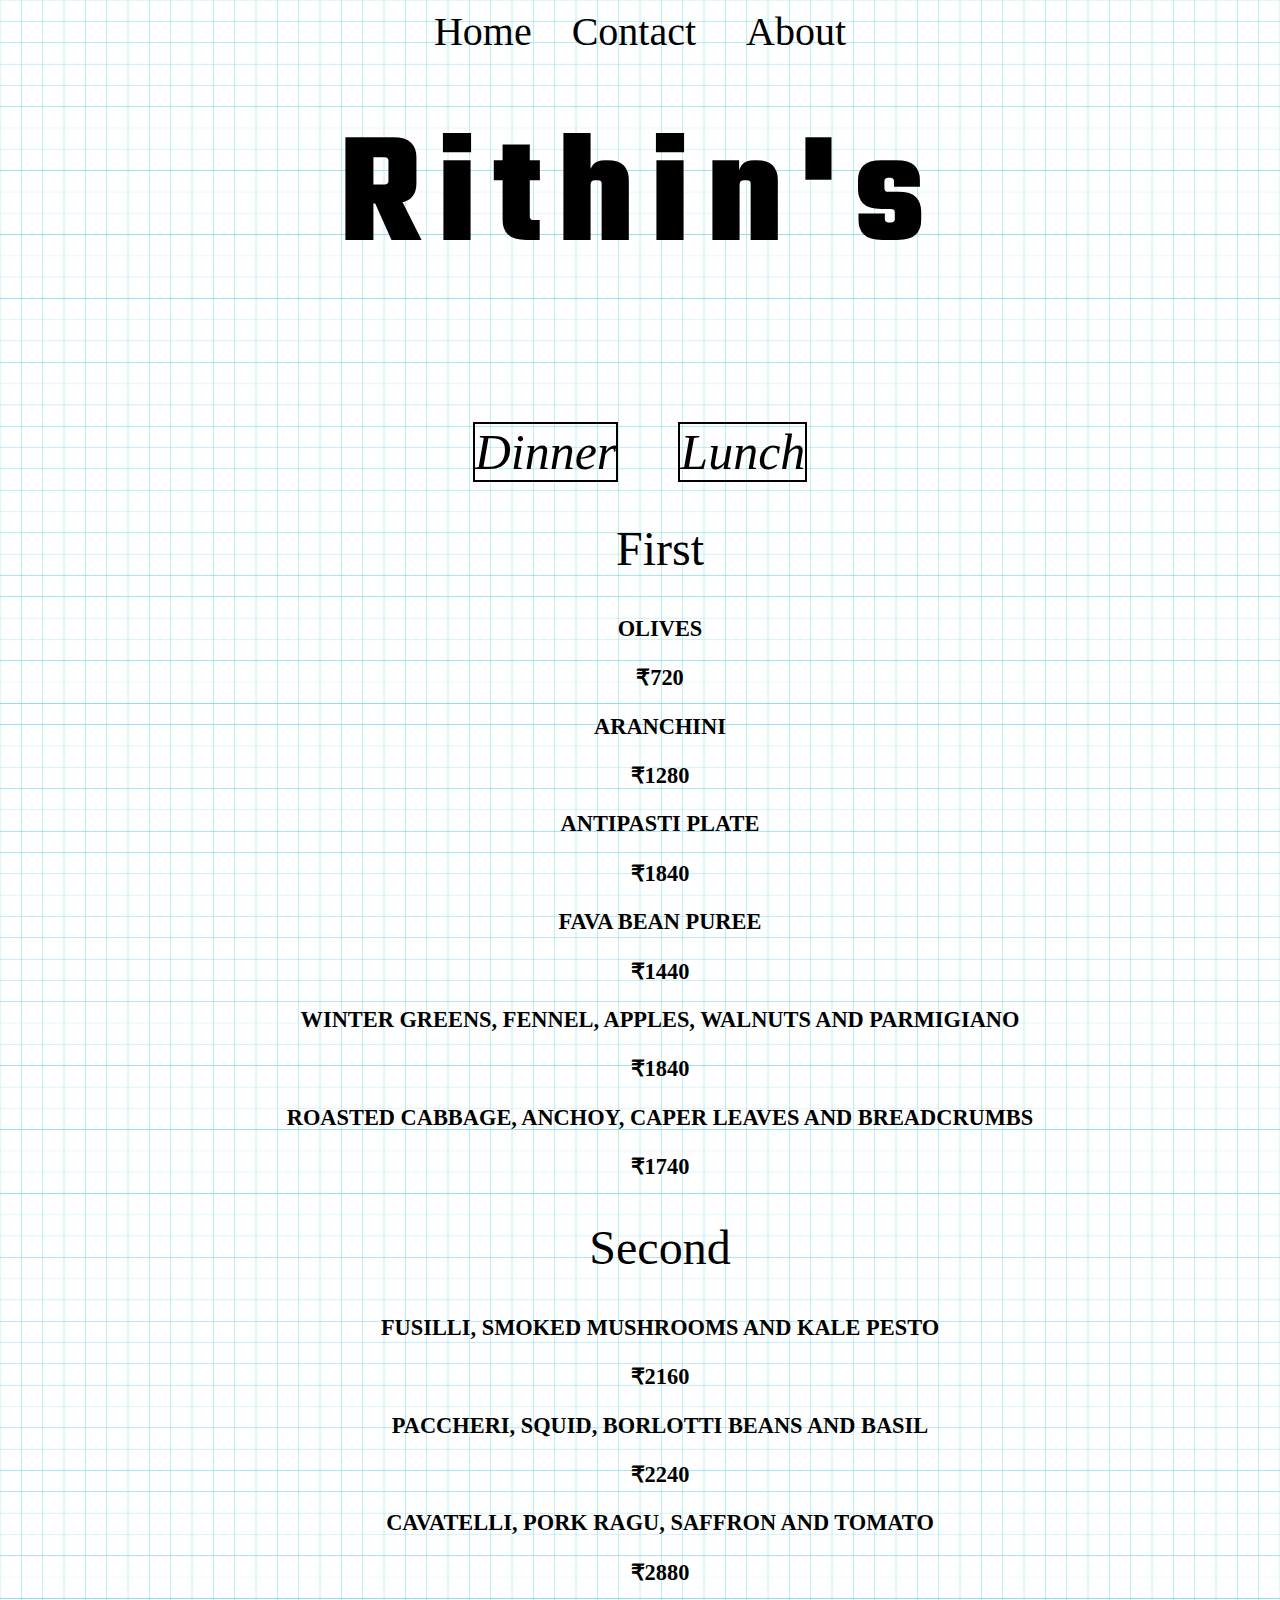
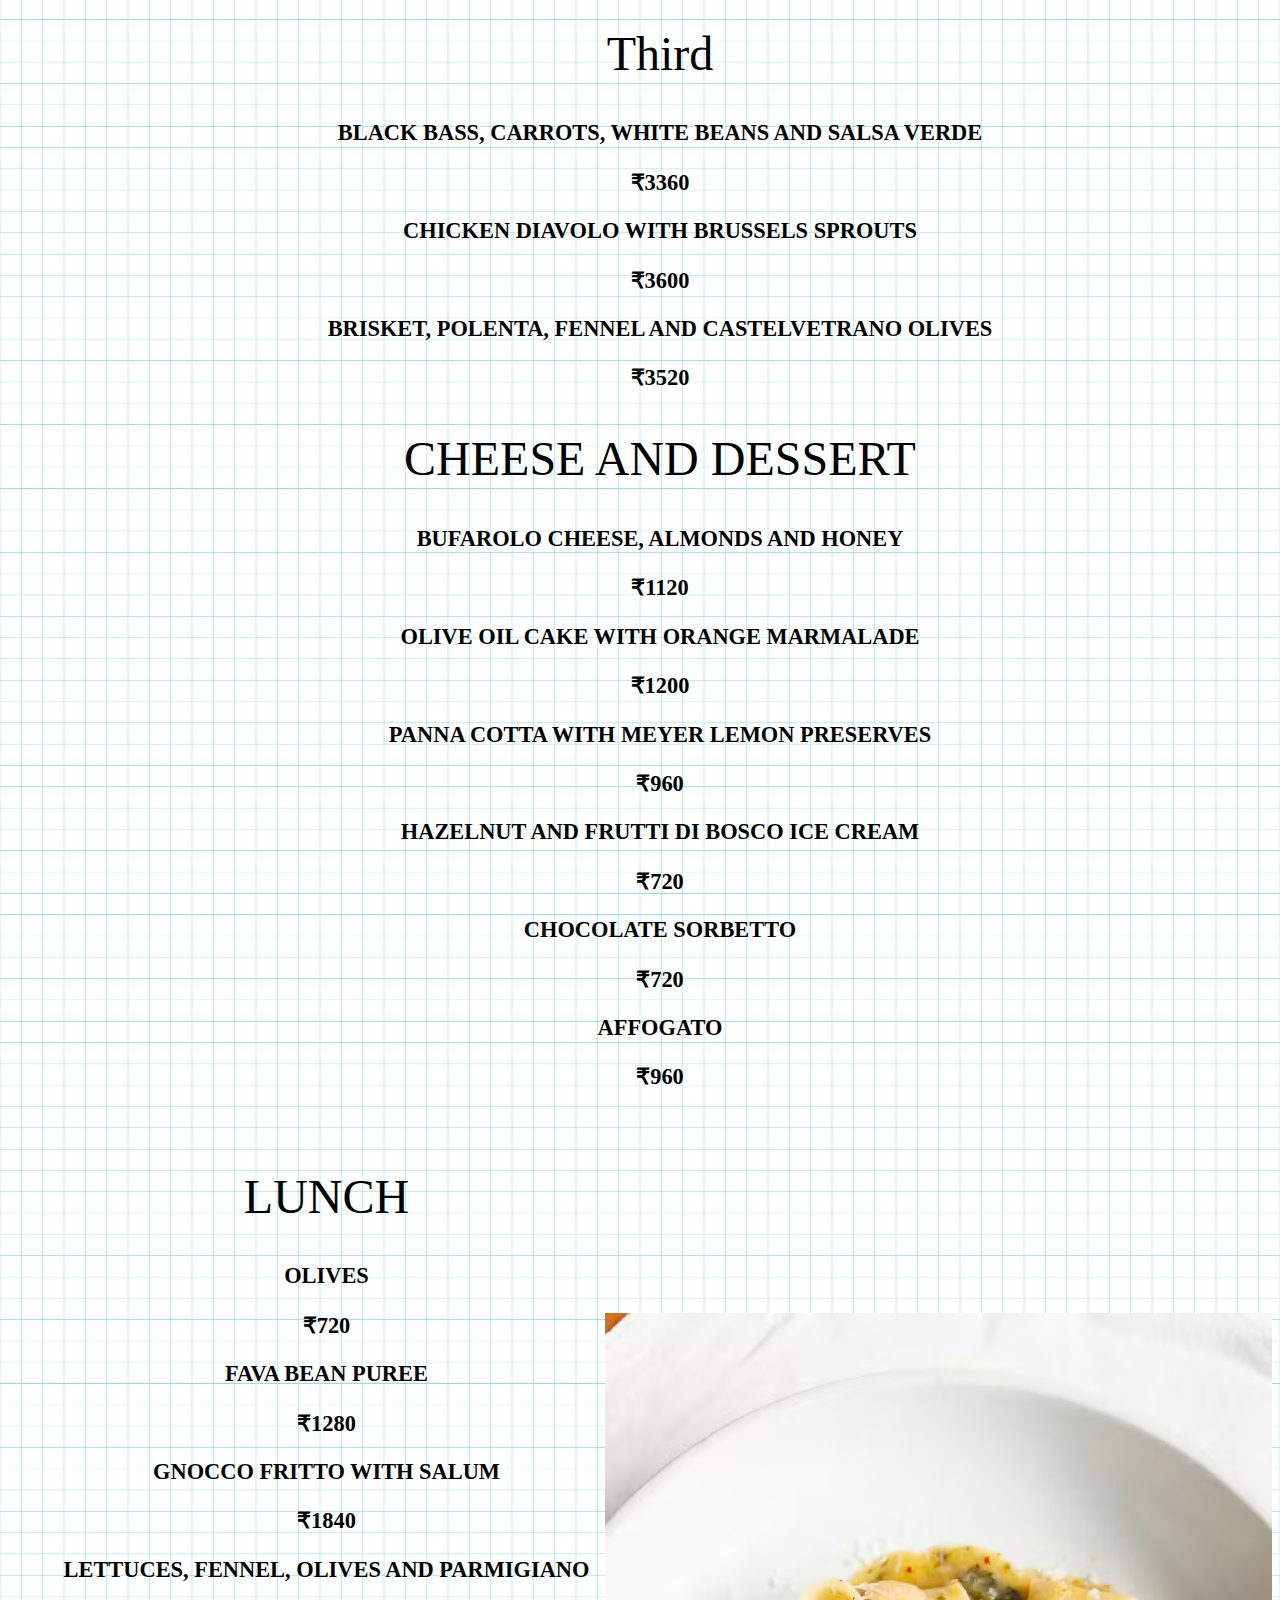
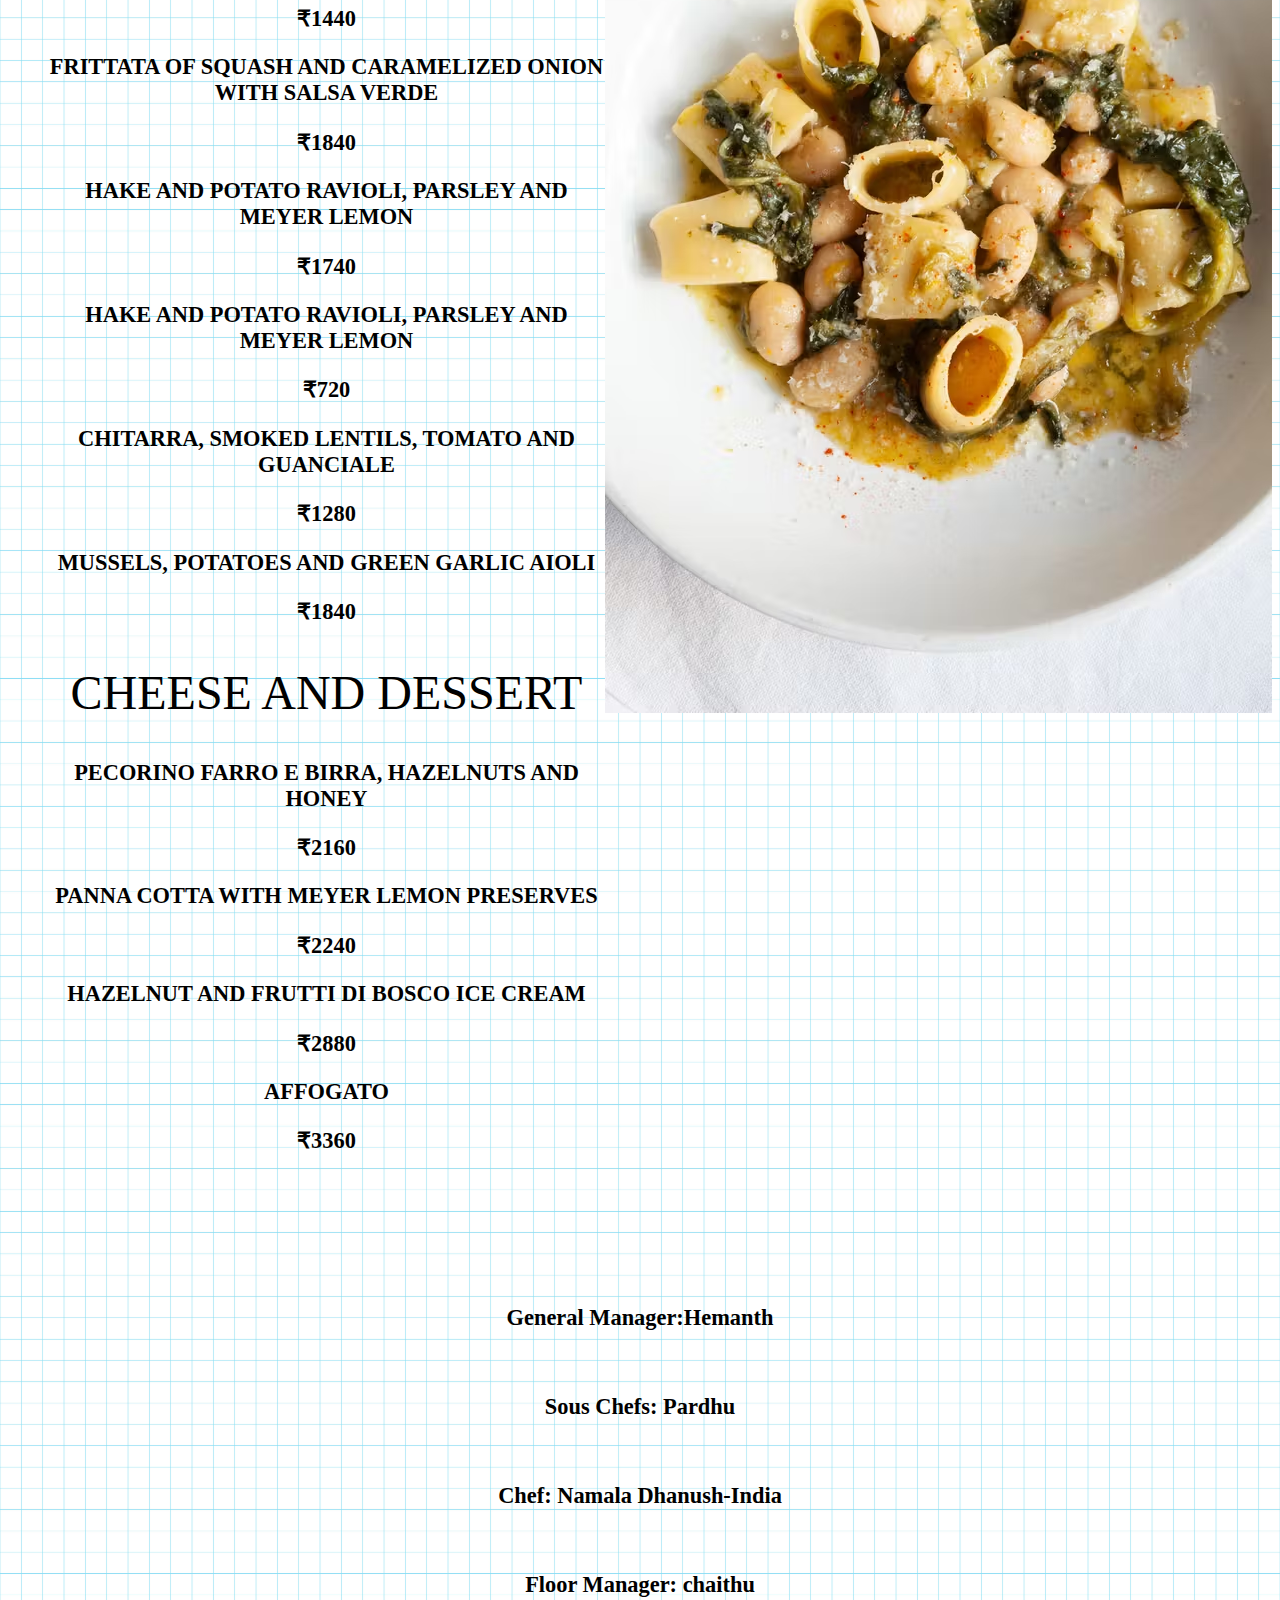
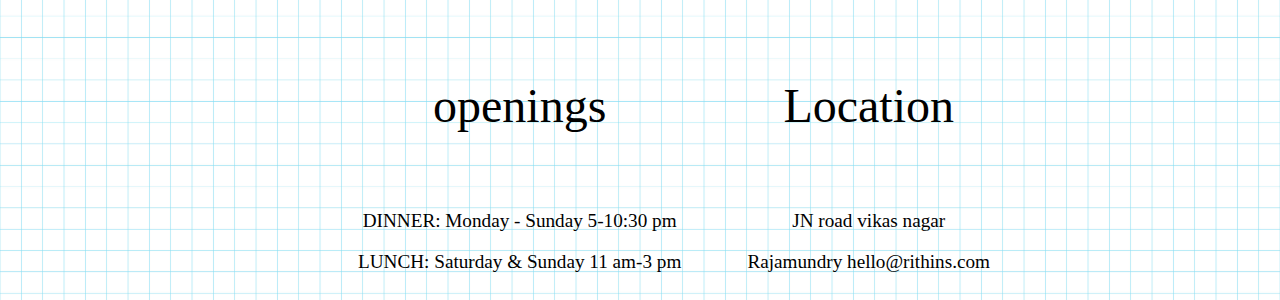
==== index.html @ 63742784 "Update and rename heroPage.html to index.html" ====
<!DOCTYPE html>
<html>
    <head>
        <title>Rithin's</title>
        <link rel="stylesheet" href="style.css">
        <link rel="preconnect" href="https://fonts.googleapis.com">
        <link rel="preconnect" href="https://fonts.gstatic.com" crossorigin>
        <link href="https://fonts.googleapis.com/css2?family=Teko:wght@300..700&display=swap" rel="stylesheet">
        <link rel="icon" href="favicon.png">
        <script src="main.js"></script>
    </head>
    <body>
        <header id="home">
        <ul type="none">
            <li><a href="#home"><span style='border:2px blsck solid;'>Home</span></a>&nbsp;&nbsp;&nbsp;&nbsp;<a href="contact.html">Contact</a>&nbsp; &nbsp;&nbsp;&nbsp;<a href="about.html">About</a></li>
        </ul>
        <h1 align="center"  class="teko-font">Rithin's</h1>

        <h2 align="center"><span style='border:2px black solid; font-size:50px;'><a href="#dinner"><i>Dinner</i></span></a> &nbsp; &nbsp; <span style='border:2px black solid; font-size:50px;'><a href="#lunch"><i>Lunch</i></span></a></h2>
        </header>
        <main>
        <ol align="center" id="dinner">
            <li><h2><strong>First</strong></h2></li>
            <li><h3>OLIVES</h3></li>
            <li><h3>&#x20B9;720</h3></li>
            <li><h3>ARANCHINI</h3></li>
            <li><h3>&#x20B9;1280</h3></li>
            <li><h3>ANTIPASTI PLATE</h3></li>
            <li><h3>&#x20B9;1840</h3></li>
            <li><h3>FAVA BEAN PUREE</h3></li>
            <li><h3>&#x20B9;1440</h3></li>
            <li><h3>WINTER GREENS, FENNEL, APPLES, WALNUTS AND PARMIGIANO</h3></li>
            <li><h3>&#x20B9;1840</h3></li>
            <li><h3>ROASTED CABBAGE, ANCHOY, CAPER LEAVES AND BREADCRUMBS</h3></li>
            <li><h3>&#x20B9;1740</h3></li>
            <li><h2><strong>Second</strong></h2></li>
            <li><h3>FUSILLI, SMOKED MUSHROOMS AND KALE PESTO</h3></li>
            <li><h3>&#x20B9;2160</h3></li>
            <li><h3>PACCHERI, SQUID, BORLOTTI BEANS AND BASIL</h3></li>
            <li><h3>&#x20B9;2240</h3></li>
            <li><h3>CAVATELLI, PORK RAGU, SAFFRON AND TOMATO</h3></li>
            <li><h3>&#x20B9;2880</h3></li>
            <li><h2><strong>Third</strong></h2></li>
            <li><h3>BLACK BASS, CARROTS, WHITE BEANS AND SALSA VERDE</h3></li>
            <li><h3>&#x20B9;3360</h3></li>
            <li><h3>CHICKEN DIAVOLO WITH BRUSSELS SPROUTS</h3></li>
            <li><h3>&#x20B9;3600</h3></li>
            <li><h3>BRISKET, POLENTA, FENNEL AND CASTELVETRANO OLIVES</h3></li>
            <li><h3>&#x20B9;3520</h3></li>
            <li><h2><strong>CHEESE AND DESSERT</strong></h2></li>
            <li><h3>BUFAROLO CHEESE, ALMONDS AND HONEY</h3></li>
            <li><h3>&#x20B9;1120</h3></li>
            <li><h3>OLIVE OIL CAKE WITH ORANGE MARMALADE</h3></li>
            <li><h3>&#x20B9;1200</h3></li>
            <li><h3>PANNA COTTA WITH MEYER LEMON PRESERVES</h3></li>
            <li><h3>&#x20B9;960</h3></li>
            <li><h3>HAZELNUT AND FRUTTI DI BOSCO ICE CREAM</h3></li>
            <li><h3>&#x20B9;720</h3></li>
            <li><h3>CHOCOLATE SORBETTO</h3></li>
            <li><h3>&#x20B9;720</h3></li>
            <li><h3>AFFOGATO</h3></li>
            <li><h3>&#x20B9;960</h3></li>
        </ol>
        </main>

        <footer id="lunch">
        
        <div class="container">
        <ol align="center" id="dinner">
            <li><h2><strong>LUNCH</strong></h2></li>
            <li><h3>OLIVES</h3></li>
            <li><h3>&#x20B9;720</h3></li>
            <li><h3>FAVA BEAN PUREE</h3></li>
            <li><h3>&#x20B9;1280</h3></li>
            <li><h3>GNOCCO FRITTO WITH SALUM</h3></li>
            <li><h3>&#x20B9;1840</h3></li>
            <li><h3>LETTUCES, FENNEL, OLIVES AND PARMIGIANO</h3></li>
            <li><h3>&#x20B9;1440</h3></li>
            <li><h3>FRITTATA OF SQUASH AND CARAMELIZED ONION WITH SALSA VERDE</h3></li>
            <li><h3>&#x20B9;1840</h3></li>
            <li><h3>HAKE AND POTATO RAVIOLI, PARSLEY AND MEYER LEMON</h3></li>
            <li><h3>&#x20B9;1740</h3></li>
            <li><h3>HAKE AND POTATO RAVIOLI, PARSLEY AND MEYER LEMON</h3></li>
            <li><h3>&#x20B9;720</h3></li>
            <li><h3>CHITARRA, SMOKED LENTILS, TOMATO AND GUANCIALE</h3></li>
            <li><h3>&#x20B9;1280</h3></li>
            <li><h3>MUSSELS, POTATOES AND GREEN GARLIC AIOLI</h3></li>
            <li><h3>&#x20B9;1840</h3></li>
            <li><h2><strong>CHEESE AND DESSERT</strong></h2></li>
            <li><h3>PECORINO FARRO E BIRRA, HAZELNUTS AND HONEY</h3></li>
            <li><h3>&#x20B9;2160</h3></li>
            <li><h3>PANNA COTTA WITH MEYER LEMON PRESERVES</h3></li>
            <li><h3>&#x20B9;2240</h3></li>
            <li><h3>HAZELNUT AND FRUTTI DI BOSCO ICE CREAM</h3></li>
            <li><h3>&#x20B9;2880</h3></li>
            <li><h3>AFFOGATO</h3></li>
            <li><h3>&#x20B9;3360</h3></li>
            
        </ol>

        <img src="lunch.avif" alt="pasta" width="700px" height="1000px">
    </div>
    
        <br><br><br><br><br>

        <h3 align="center">General Manager:Hemanth </h3>
        <br>
        <h3 align="center">Sous Chefs: Pardhu</h3>
        <br>
        <h3 align="center">Chef: Namala Dhanush-India</h3>
        <br>
        <h3 align="center">Floor Manager: chaithu</h3>
        <br>



        <section class="posi">
            <div><h2 align="center">openings</h2>
            <br>
            <p align="center">DINNER: Monday - Sunday 5-10:30 pm
            <p align="center">LUNCH: Saturday & Sunday 11 am-3 pm</p>
            </div>

            <div>
            <h2 align="center">Location</h2>
            <br>
            <p align="center">JN road vikas nagar</p>
            <p align="center">Rajamundry
                hello@rithins.com</p>

            </div>
        </section>
        
        </footer>
    </body>
</html>
---- style.css ----
.teko-font {
    font-family: "Teko", sans-serif;
    font-optical-sizing: auto;
    font-weight: 700;
    font-style: normal;
  }
  

body {
    background-image: url(sideBackGRound.jpg);
    background-size: 8em;
}

html {
    scroll-behavior: smooth;
}

h1 {
    font-weight: 900;
    margin-top: 2rem;
    color:black;
    font-size: 10rem;
    font-style: 'teko';
    letter-spacing: 0.1em;

}

h2 {
    font-size: 3rem;
    font-family:'Times New Roman', Times, serif;
    font-weight: 100;
}

h3 {
    
    font-size: 1.4rem;
    font-family:'Times New Roman', Times, serif;
    
    
}

.wrap {
    width: 50%;
    margin: 30rem;
    margin-top: 10rem;
    letter-spacing: 0.05em;
    line-height: 1.6;
    font-size: 1.7rem;
  }



/* span:hover {
    background-color: black;
    color: whitesmoke;
} */

ol {
    list-style: none;
}

ul {
    text-align: center;
    font-size: 2.5rem;
    margin: 0;
    padding: 0;
  }

a {
    text-decoration: none;
    color:black
}

a:hover {
    color: #0000007e;
}


span a:hover {
    background-color: black;
    color: whitesmoke;
}

section h3 {
    font-size: 2rem;
}

.pos {
    position: relative;
    left:250px
}

.posi {
    display: flex;
    flex-direction: row;
    width: 50%;
    justify-content: space-between;
    position: relative;
    left: 350px
}

.col {
    column-count: 2;
}

.container {
    display: flex;
    width: 100%;
    flex-direction: row;
    justify-content: space-evenly;
}

.imageflex {
    display: flex;
    flex-direction: column;
    justify-content: center;
    align-items: center;
}

img {
    margin-top: 200px;
}

p {
    font-size: larger;
}
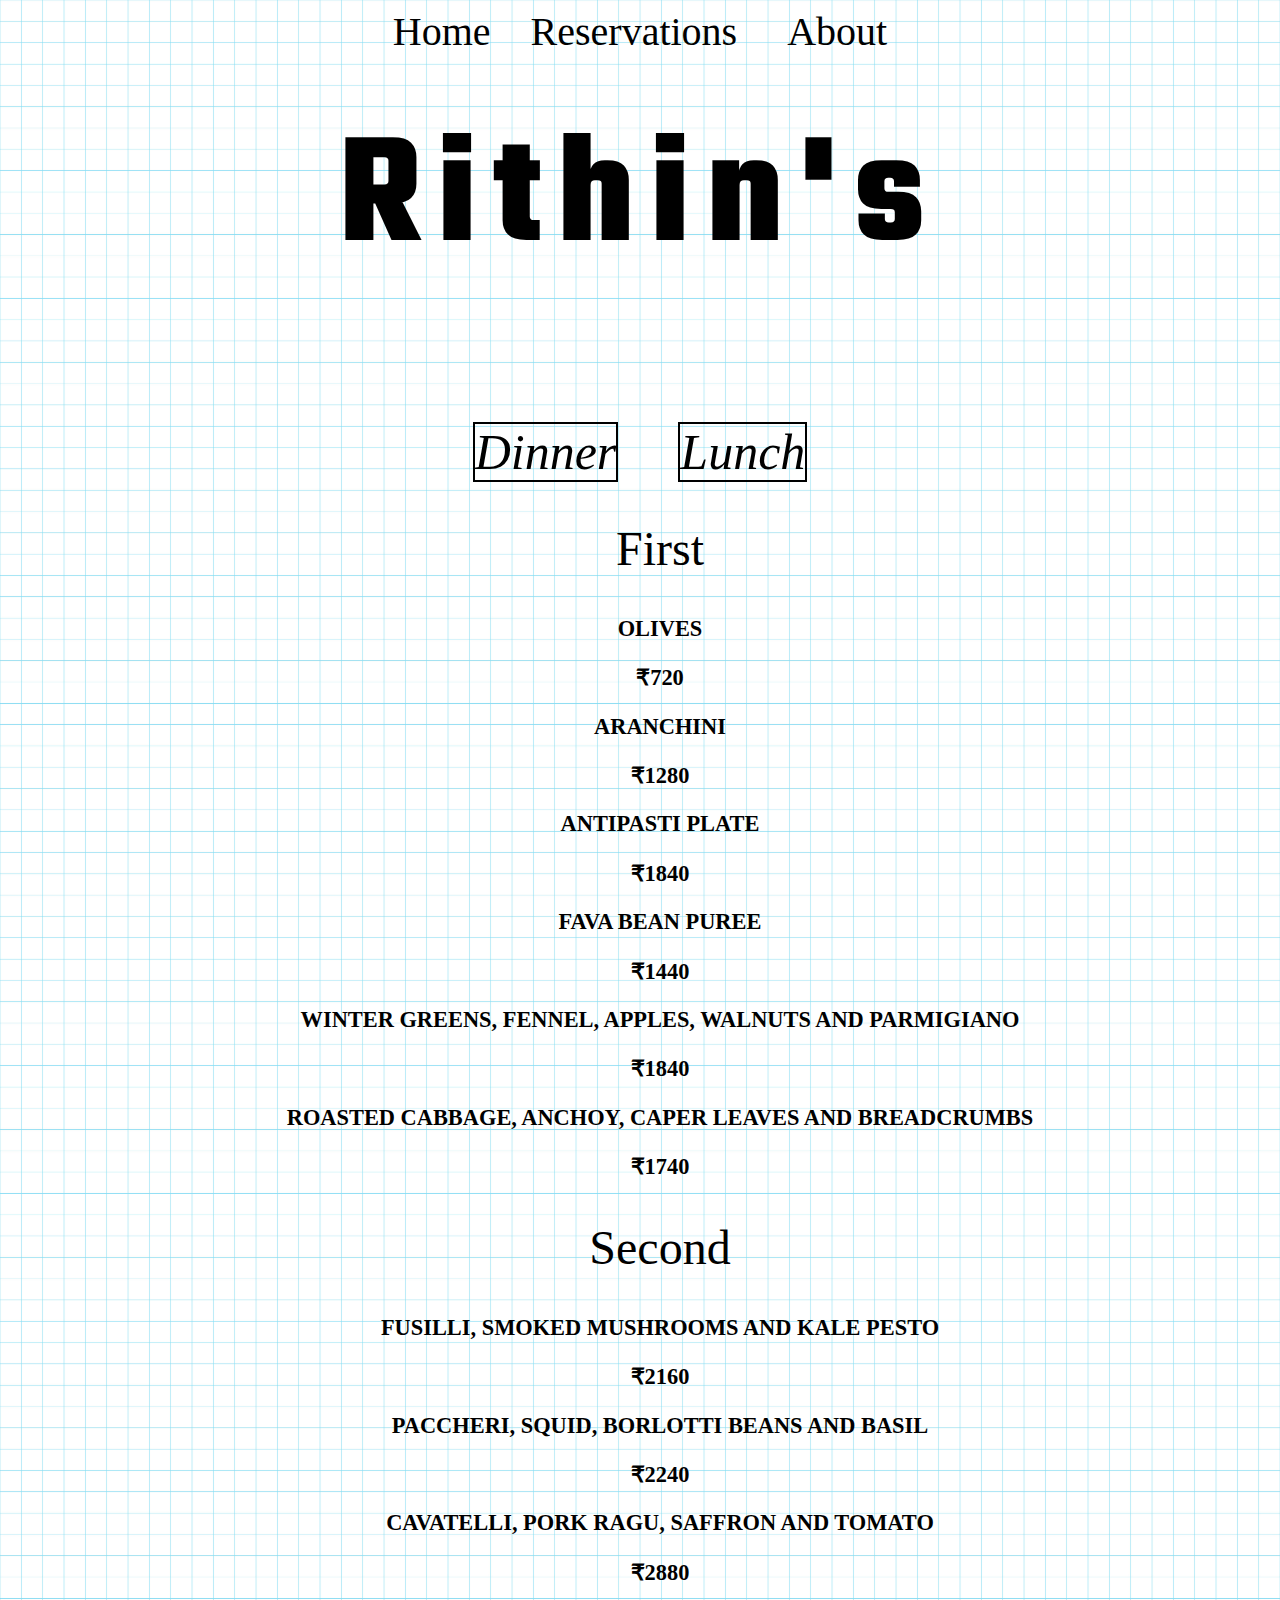
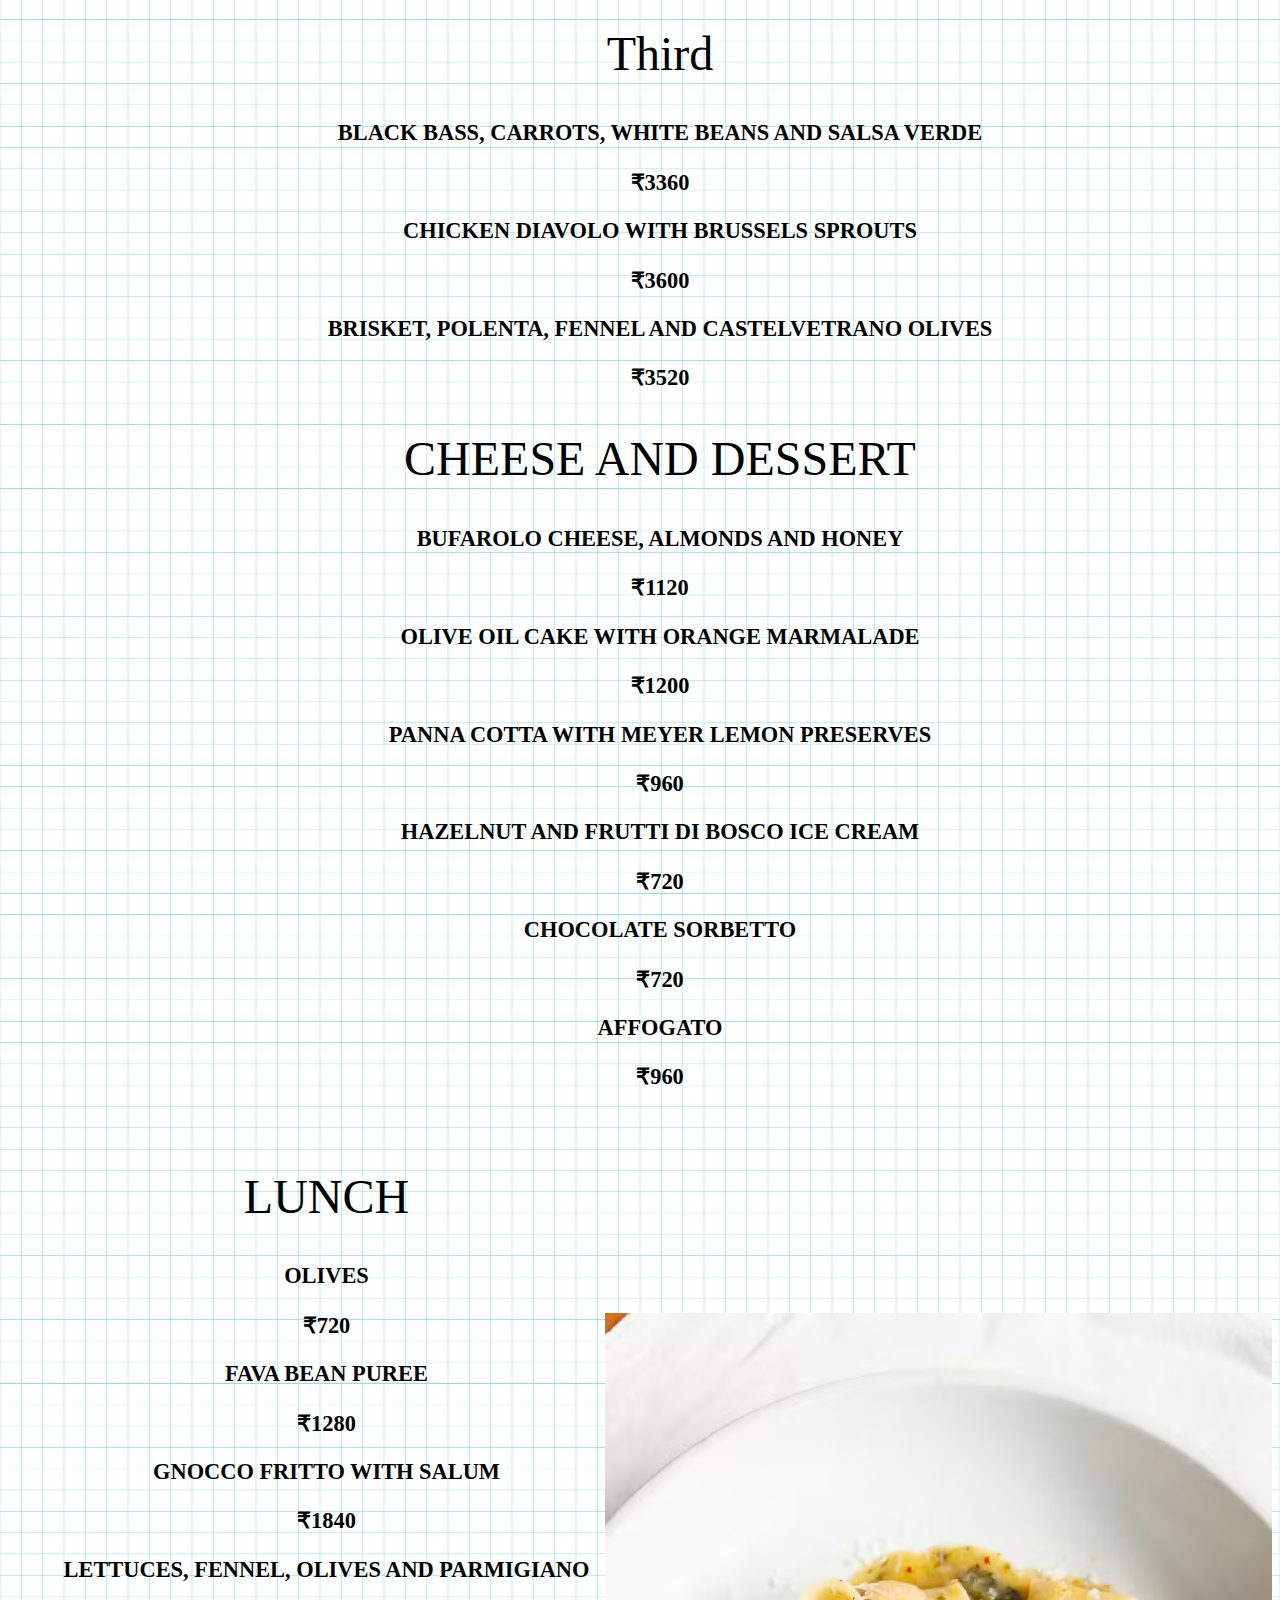
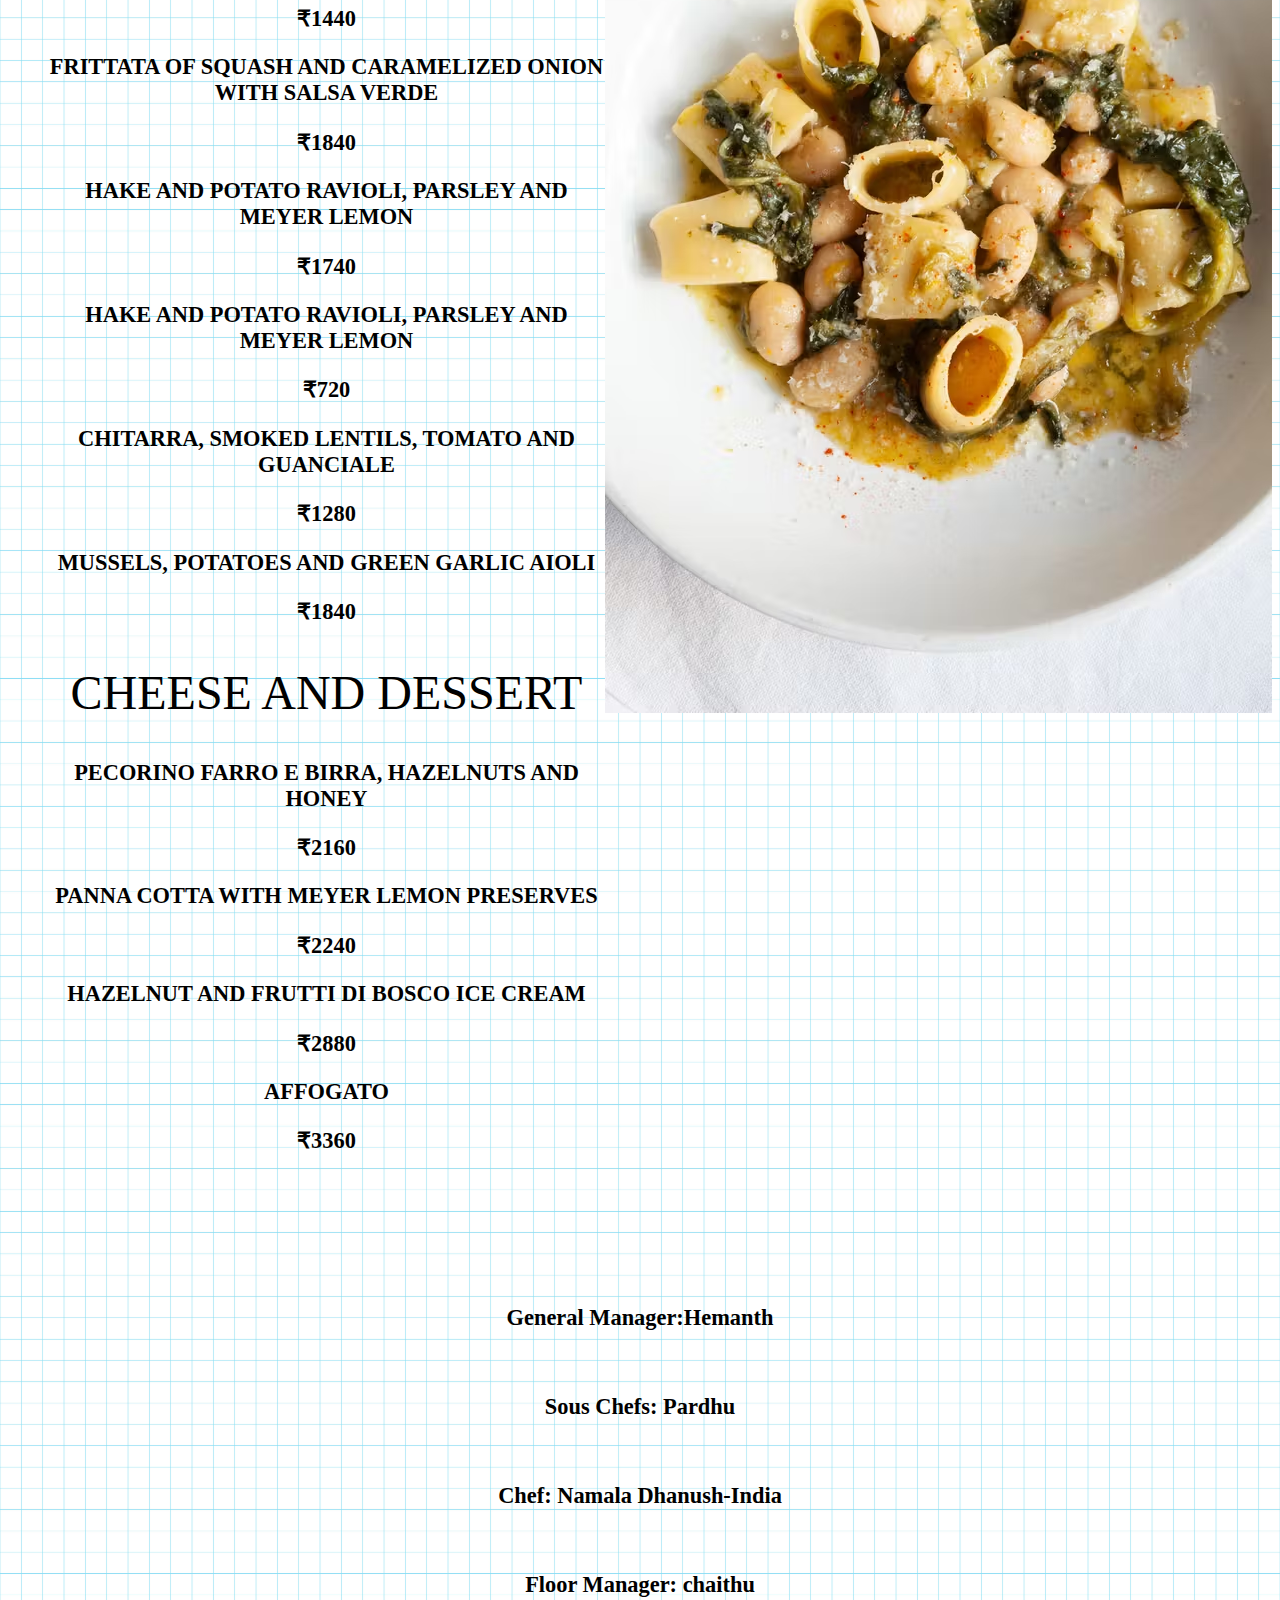
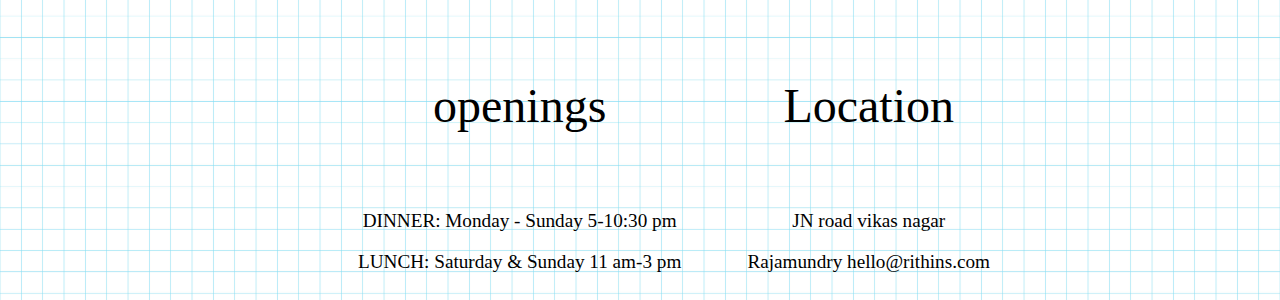
==== commit 14028021: "made contact menu into reservations tab" ====
--- a/index.html
+++ b/index.html
@@ -12,7 +12,7 @@
     <body>
         <header id="home">
         <ul type="none">
-            <li><a href="#home"><span style='border:2px blsck solid;'>Home</span></a>&nbsp;&nbsp;&nbsp;&nbsp;<a href="contact.html">Contact</a>&nbsp; &nbsp;&nbsp;&nbsp;<a href="about.html">About</a></li>
+            <li><a href="#home"><span style='border:2px blsck solid;'>Home</span></a>&nbsp;&nbsp;&nbsp;&nbsp;<a href="contact.html">Reservations</a>&nbsp; &nbsp;&nbsp;&nbsp;<a href="about.html">About</a></li>
         </ul>
         <h1 align="center"  class="teko-font">Rithin's</h1>
 
